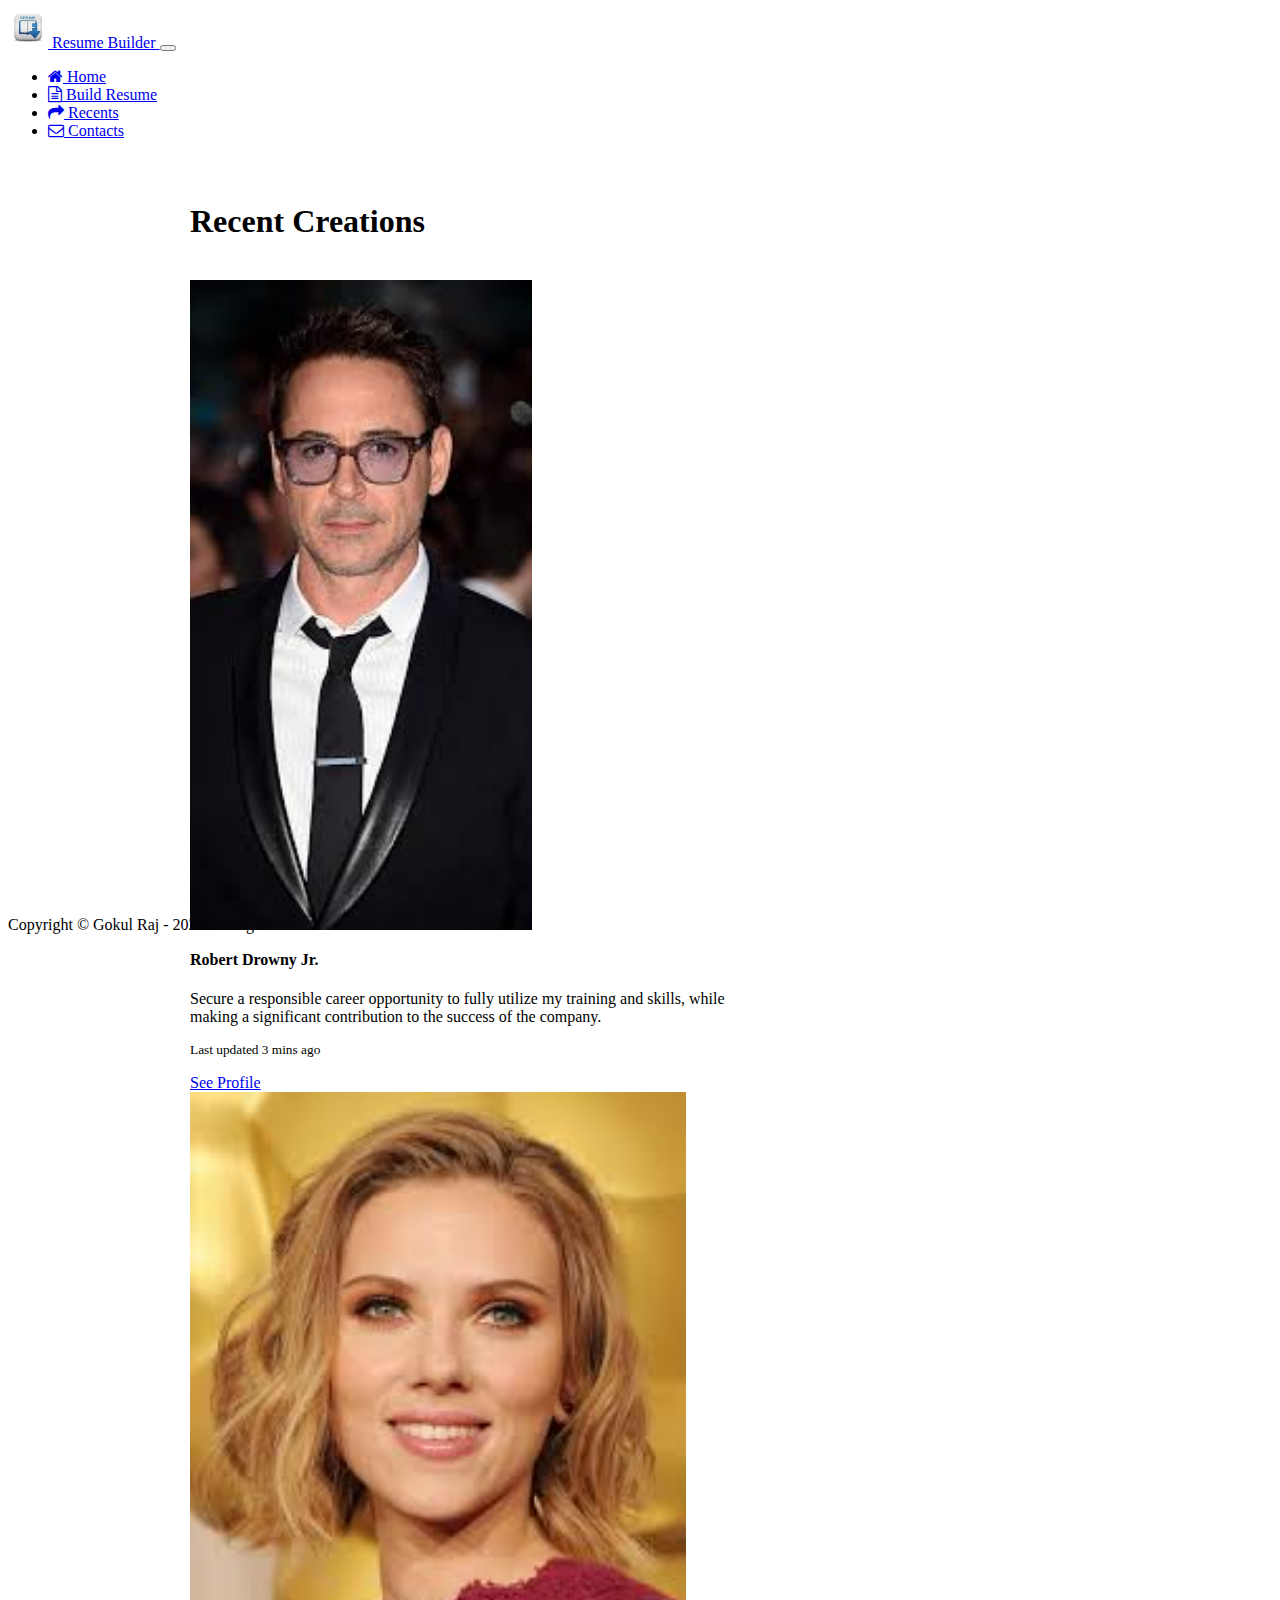
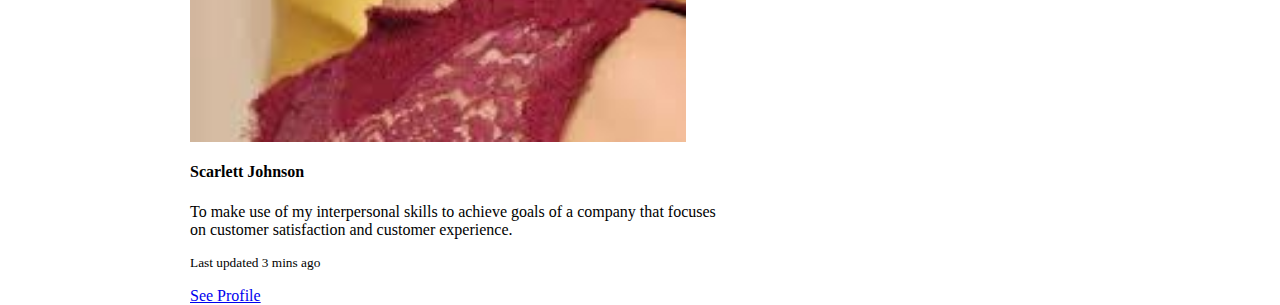
==== recents.html @ e4b0aaa5 "SGRR Resume Builder" ====
<html>
	<head>
		<!-- Required meta tags -->
	    <meta charset="utf-8">
    	<meta name="viewport" content="width=device-width, initial-scale=1, shrink-to-fit=no">

		<link rel="stylesheet" href="https://cdn.jsdelivr.net/npm/bootstrap@4.5.3/dist/css/bootstrap.min.css" integrity="sha384-TX8t27EcRE3e/ihU7zmQxVncDAy5uIKz4rEkgIXeMed4M0jlfIDPvg6uqKI2xXr2" crossorigin="anonymous">

		<link href="https://maxcdn.bootstrapcdn.com/font-awesome/4.2.0/css/font-awesome.min.css" rel="stylesheet">

		<script src="https://code.jquery.com/jquery-3.5.1.slim.min.js" integrity="sha384-DfXdz2htPH0lsSSs5nCTpuj/zy4C+OGpamoFVy38MVBnE+IbbVYUew+OrCXaRkfj" crossorigin="anonymous"></script>
		
		<script src="https://cdn.jsdelivr.net/npm/bootstrap@4.5.3/dist/js/bootstrap.bundle.min.js" integrity="sha384-ho+j7jyWK8fNQe+A12Hb8AhRq26LrZ/JpcUGGOn+Y7RsweNrtN/tE3MoK7ZeZDyx" crossorigin="anonymous"></script>

		<link rel="icon" type="image/png" sizes="32x32" href="images/favicon-32x32.png">
		<title>Resume Builder</title>

		<link rel="stylesheet" type="text/css" href="css/style.css">
	</head>
	<body>

		<!-- NAV Bar -->
		<nav class="navbar navbar-expand-lg navbar-dark bg-dark">
		  <a class="navbar-brand" href="#">
		    <img src="images/resIcon.png" width="40" height="40" class="d-inline-block align-top" alt="" loading="lazy">
		    Resume Builder
		  </a>
		  <button class="navbar-toggler" type="button" data-toggle="collapse" data-target="#navbarNav" aria-controls="navbarNav" aria-expanded="false" aria-label="Toggle navigation">
		    <span class="navbar-toggler-icon"></span>
		  </button>
		  <div class="collapse navbar-collapse justify-content-end" id="navbarNav">
		    <ul class="navbar-nav">
		      <li class="nav-item">
		        <a class="nav-link" href="index.html"><i class="fa fa-home"></i> Home</a>
		      </li>
		      <li class="nav-item">
		        <a class="nav-link" href="build.html"><i class="fa fa-file-text-o"></i> Build Resume </a>
		      </li>
		      <li class="nav-item active">
		        <a class="nav-link" href="recents.html"><i class="fa fa-share"></i> Recents <span class="sr-only">(current)</span></a>
		      </li>
		      <li class="nav-item">
		        <a class="nav-link" href="contact.html"><i class="fa fa-envelope-o"></i> Contacts</a>
		      </li>
		    </ul>
		  </div>
		</nav>

		<!-- Content -->
		<div class="container">
			<h1> Recent Creations </h1><br>
			<div class="row">
				<div class="col-md-6">
					<div class="card text-white mb-3 bg-dark" style="max-width: 540px;">
						<div class="row no-gutters">
							<div class="col-md-4">
							  <img class="card-img" src="images/card1.jpg" alt="Card image" style="height:100%">
							</div>
							<div class="col-md-8">
								<div class="card-body">
									<h4 class="card-title">Robert Drowny Jr.</h4>
								    <p class="card-text">Secure a responsible career opportunity to fully utilize my training and skills, while making a significant contribution to the success of the company.</p>
								    <p class="card-text"><small class="text-muted">Last updated 3 mins ago</small></p>
								    <a href="#" class="btn btn-primary">See Profile</a>
								</div>
							</div>
						</div>
					</div>
				</div>

				<div class="col-md-6">
					<div class="card text-white mb-3 bg-dark" style="max-width: 540px;">
						<div class="row no-gutters">
							<div class="col-md-4">
							  <img class="card-img" src="images/card2.jpg" alt="Card image" style="height:100%">
							</div>
							<div class="col-md-8">
								<div class="card-body">
									<h4 class="card-title">Scarlett Johnson</h4>
								    <p class="card-text">To make use of my interpersonal skills to achieve goals of a company that focuses on customer satisfaction and customer experience.</p>
								    <p class="card-text"><small class="text-muted">Last updated 3 mins ago</small></p>
								    <a href="#" class="btn btn-primary">See Profile</a>
								</div>
							</div>
						</div>
					</div>
				</div>
			</div>
		</div>
		
		<!-- Footer -->

		<footer>
			<div class="container-fluid bg-dark">
		
	            <div class="row">
	   	            <div class="col-sm-11 text-white" style="margin-top: 20px">
	   					<p class="text-center"> Copyright © Gokul Raj - 2020. All right reserved. </p>
	   		        </div>
			    </div>
			</div>
		</footer>
		
	</body>
</html>
---- css/style.css ----
/*Carousel css*/

.carousel .carousel-item {
  height: 500px;
}

.carousel-item img {
    position: absolute;
    object-fit:cover;
    top: 0;
    left: 0;
    min-height: 500px;
}

/*Footer css*/

.header-font {
  font-family: "Josefin Slab","Helvetica Neue",Helvetica,Arial,sans-serif;
  color: #fd1506;
}


.footer {
	background: #EDEFF1;
	height: 2.5rem;
	padding-bottom: 30px;
	position: absolute;
	width: 100%;
  bottom: 0;
	border-bottom: 1px solid #CCCCCC;
	border-top: 1px solid #DDDDDD;
}
.footer p {
	margin: 0;
}
.footer img {
	max-width: 100%;
}
.footer h3 {
	border-bottom: 1px solid #BAC1C8;
	color: #54697E;
	font-size: 18px;
	font-weight: 600;
	line-height: 27px;
	padding: 40px 0 10px;
	text-transform: uppercase;
}
.footer ul {
	font-size: 13px;
	list-style-type: none;
	margin-left: 0;
	padding-left: 0;
	margin-top: 15px;
	color: #7F8C8D;
}
.footer ul li a {
	padding: 0 0 5px 0;
	display: block;
}
.footer a {
	color: #78828D
}

/*Contacts CSS*/

font-family: 'Roboto', sans-serif;

body {
  background: #D9B280;
  font-family: "Roboto", sans-serif;
}

.container {
  background: #FFFFFF;
  width: 900px;
  height: 650px;
  margin: 5% auto;
  position: relative;
}
.container .map {
  width: 45%;
  float: left;
}
.container .contact-form {
  width: 53%;
  margin-left: 2%;
  float: left;
}
.container .contact-form .title {
  font-size: 2.5em;
  font-family: "Roboto", sans-serif;
  font-weight: 700;
  color: #242424;
  margin: 5% 8%;
}
.container .contact-form .subtitle {
  font-size: 1.2em;
  font-weight: 400;
  margin: 0 4% 5% 8%;
}
.container .contact-form input,
.container .contact-form textarea {
  width: 330px;
  padding: 3%;
  margin: 2% 8%;
  color: #242424;
  border: 1px solid #B7B7B7;
}
.container .contact-form input::placeholder,
.container .contact-form textarea::placeholder {
  color: #242424;
}
.container .contact-form .btn-send {
  background: #1B9CFC;
  width: 180px;
  height: 60px;
  color: #FFFFFF;
  font-weight: 700;
  margin: 2% 8%;
  border: none;
}

/*Resume build css*/
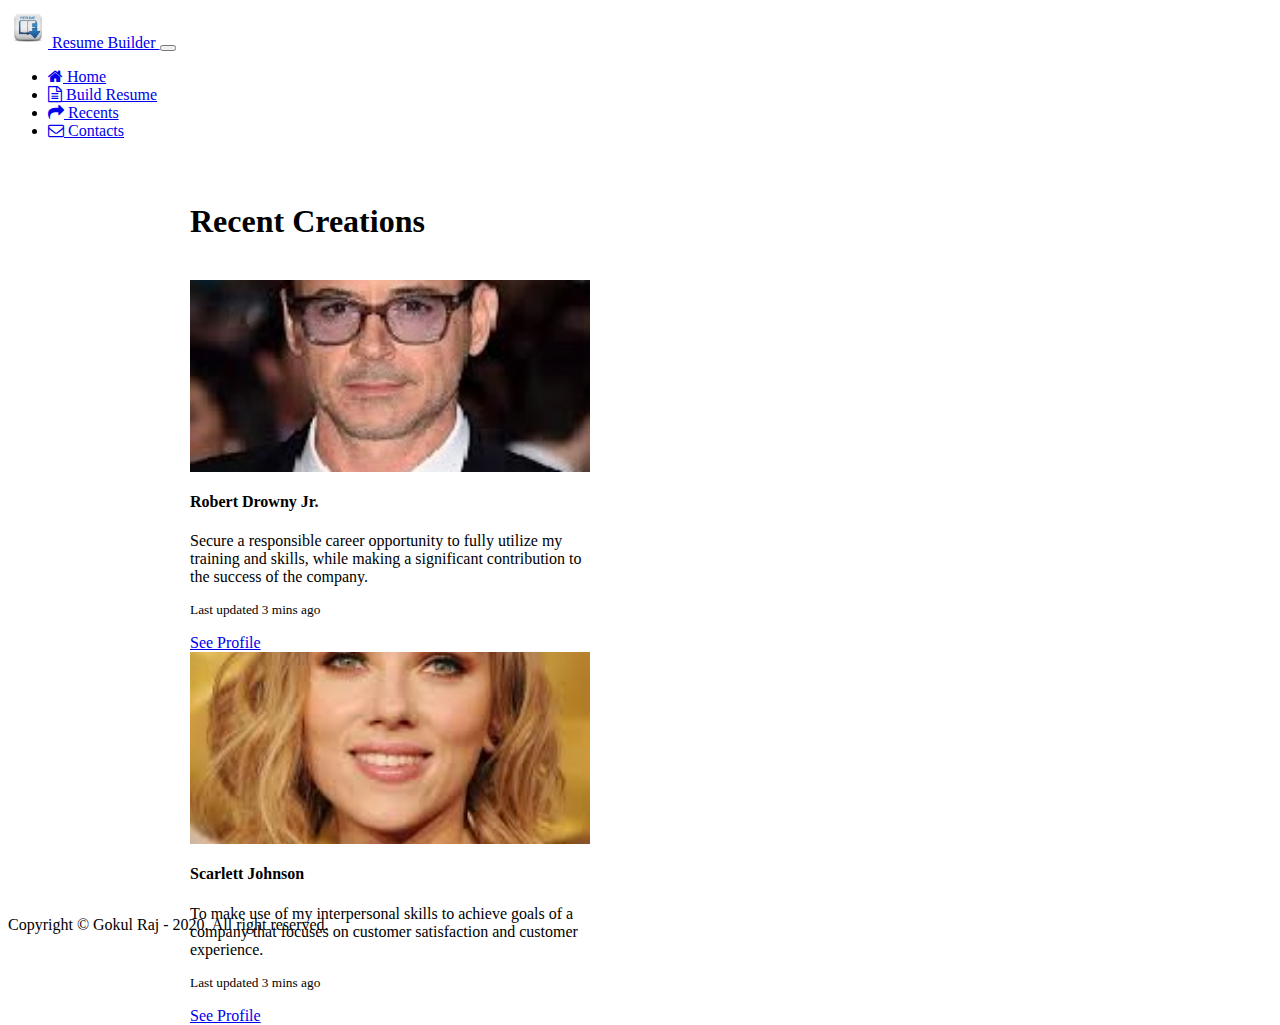
==== commit 7a88f4d9: "myWebsite" ====
--- a/recents.html
+++ b/recents.html
@@ -51,37 +51,25 @@
 			<h1> Recent Creations </h1><br>
 			<div class="row">
 				<div class="col-md-6">
-					<div class="card text-white mb-3 bg-dark" style="max-width: 540px;">
-						<div class="row no-gutters">
-							<div class="col-md-4">
-							  <img class="card-img" src="images/card1.jpg" alt="Card image" style="height:100%">
-							</div>
-							<div class="col-md-8">
-								<div class="card-body">
-									<h4 class="card-title">Robert Drowny Jr.</h4>
-								    <p class="card-text">Secure a responsible career opportunity to fully utilize my training and skills, while making a significant contribution to the success of the company.</p>
-								    <p class="card-text"><small class="text-muted">Last updated 3 mins ago</small></p>
-								    <a href="#" class="btn btn-primary">See Profile</a>
-								</div>
-							</div>
+					<div class="card" style="width: 25rem">
+					  	<img class="card-img-top" src="images/card1.jpg" alt="Card image cap" style="width:100%; height: 15vw; object-fit: cover;">
+					  	<div class="card-body">
+							<h4 class="card-title">Robert Drowny Jr.</h4>
+						    <p class="card-text">Secure a responsible career opportunity to fully utilize my training and skills, while making a significant contribution to the success of the company.</p>
+						    <p class="card-text"><small class="text-muted">Last updated 3 mins ago</small></p>
+						    <a href="#" class="btn btn-primary">See Profile</a>
 						</div>
 					</div>
 				</div>
 
 				<div class="col-md-6">
-					<div class="card text-white mb-3 bg-dark" style="max-width: 540px;">
-						<div class="row no-gutters">
-							<div class="col-md-4">
-							  <img class="card-img" src="images/card2.jpg" alt="Card image" style="height:100%">
-							</div>
-							<div class="col-md-8">
-								<div class="card-body">
-									<h4 class="card-title">Scarlett Johnson</h4>
-								    <p class="card-text">To make use of my interpersonal skills to achieve goals of a company that focuses on customer satisfaction and customer experience.</p>
-								    <p class="card-text"><small class="text-muted">Last updated 3 mins ago</small></p>
-								    <a href="#" class="btn btn-primary">See Profile</a>
-								</div>
-							</div>
+					<div class="card" style="width: 25rem;">
+					  	<img class="card-img-top" src="images/card2.jpg" alt="Card image cap" style="width:100%; height: 15vw; object-fit: cover;">
+					  	<div class="card-body">
+							<h4 class="card-title">Scarlett Johnson</h4>
+						    <p class="card-text">To make use of my interpersonal skills to achieve goals of a company that focuses on customer satisfaction and customer experience.</p>
+						    <p class="card-text"><small class="text-muted">Last updated 3 mins ago</small></p>
+						    <a href="#" class="btn btn-primary">See Profile</a>
 						</div>
 					</div>
 				</div>
--- a/css/style.css
+++ b/css/style.css
@@ -12,6 +12,14 @@
     min-height: 500px;
 }
 
+.responsive {
+  width: 100%;
+  height: auto;
+}
+
+.home-card{
+  margin-top: 50px;
+}
 /*Footer css*/
 
 .header-font {
@@ -21,44 +29,12 @@
 
 
 .footer {
-	background: #EDEFF1;
-	height: 2.5rem;
-	padding-bottom: 30px;
-	position: absolute;
-	width: 100%;
-  bottom: 0;
-	border-bottom: 1px solid #CCCCCC;
-	border-top: 1px solid #DDDDDD;
-}
-.footer p {
-	margin: 0;
-}
-.footer img {
-	max-width: 100%;
-}
-.footer h3 {
-	border-bottom: 1px solid #BAC1C8;
-	color: #54697E;
-	font-size: 18px;
-	font-weight: 600;
-	line-height: 27px;
-	padding: 40px 0 10px;
-	text-transform: uppercase;
-}
-.footer ul {
-	font-size: 13px;
-	list-style-type: none;
-	margin-left: 0;
-	padding-left: 0;
-	margin-top: 15px;
-	color: #7F8C8D;
-}
-.footer ul li a {
-	padding: 0 0 5px 0;
-	display: block;
-}
-.footer a {
-	color: #78828D
+   position: fixed; 
+   padding: 10px 10px 0px 10px; 
+   bottom:0;
+   width:100%;
+   height:60px;   /* Height of the footer */
+   background:#6cf;
 }
 
 /*Contacts CSS*/
